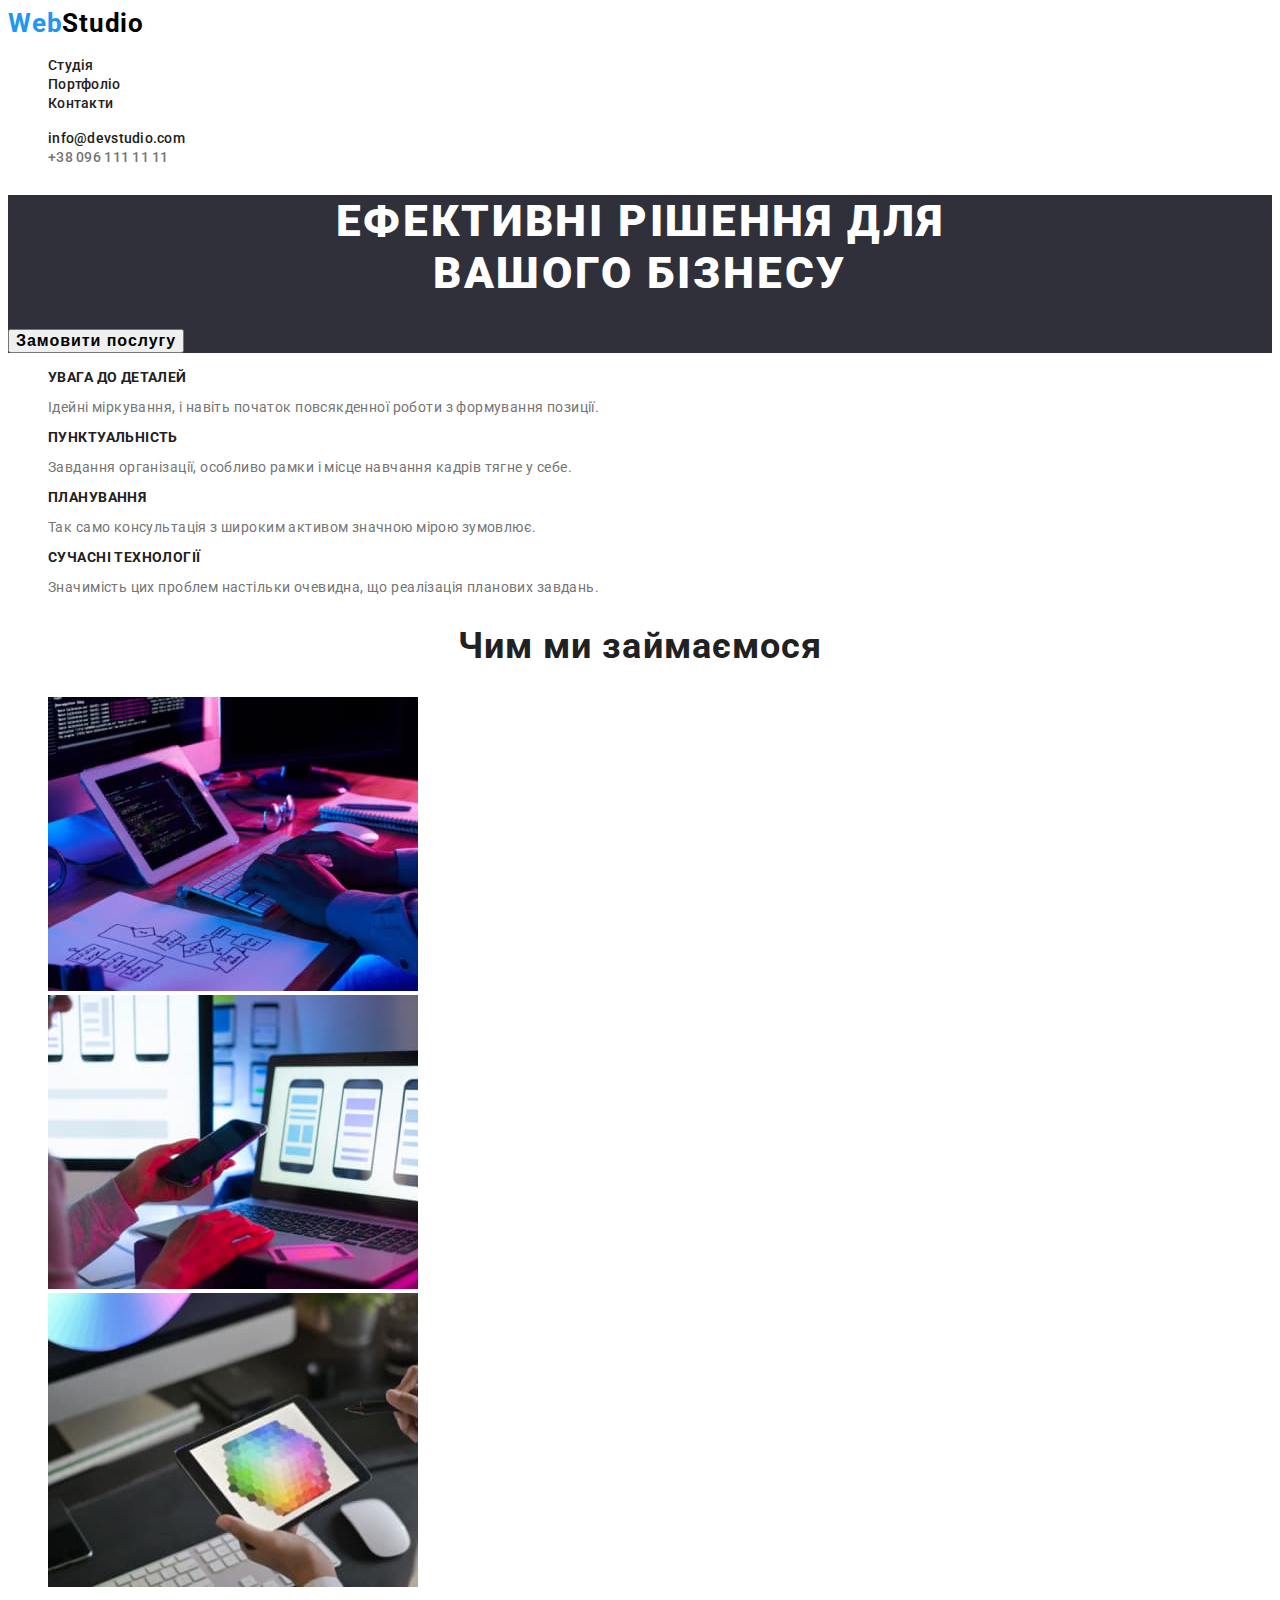
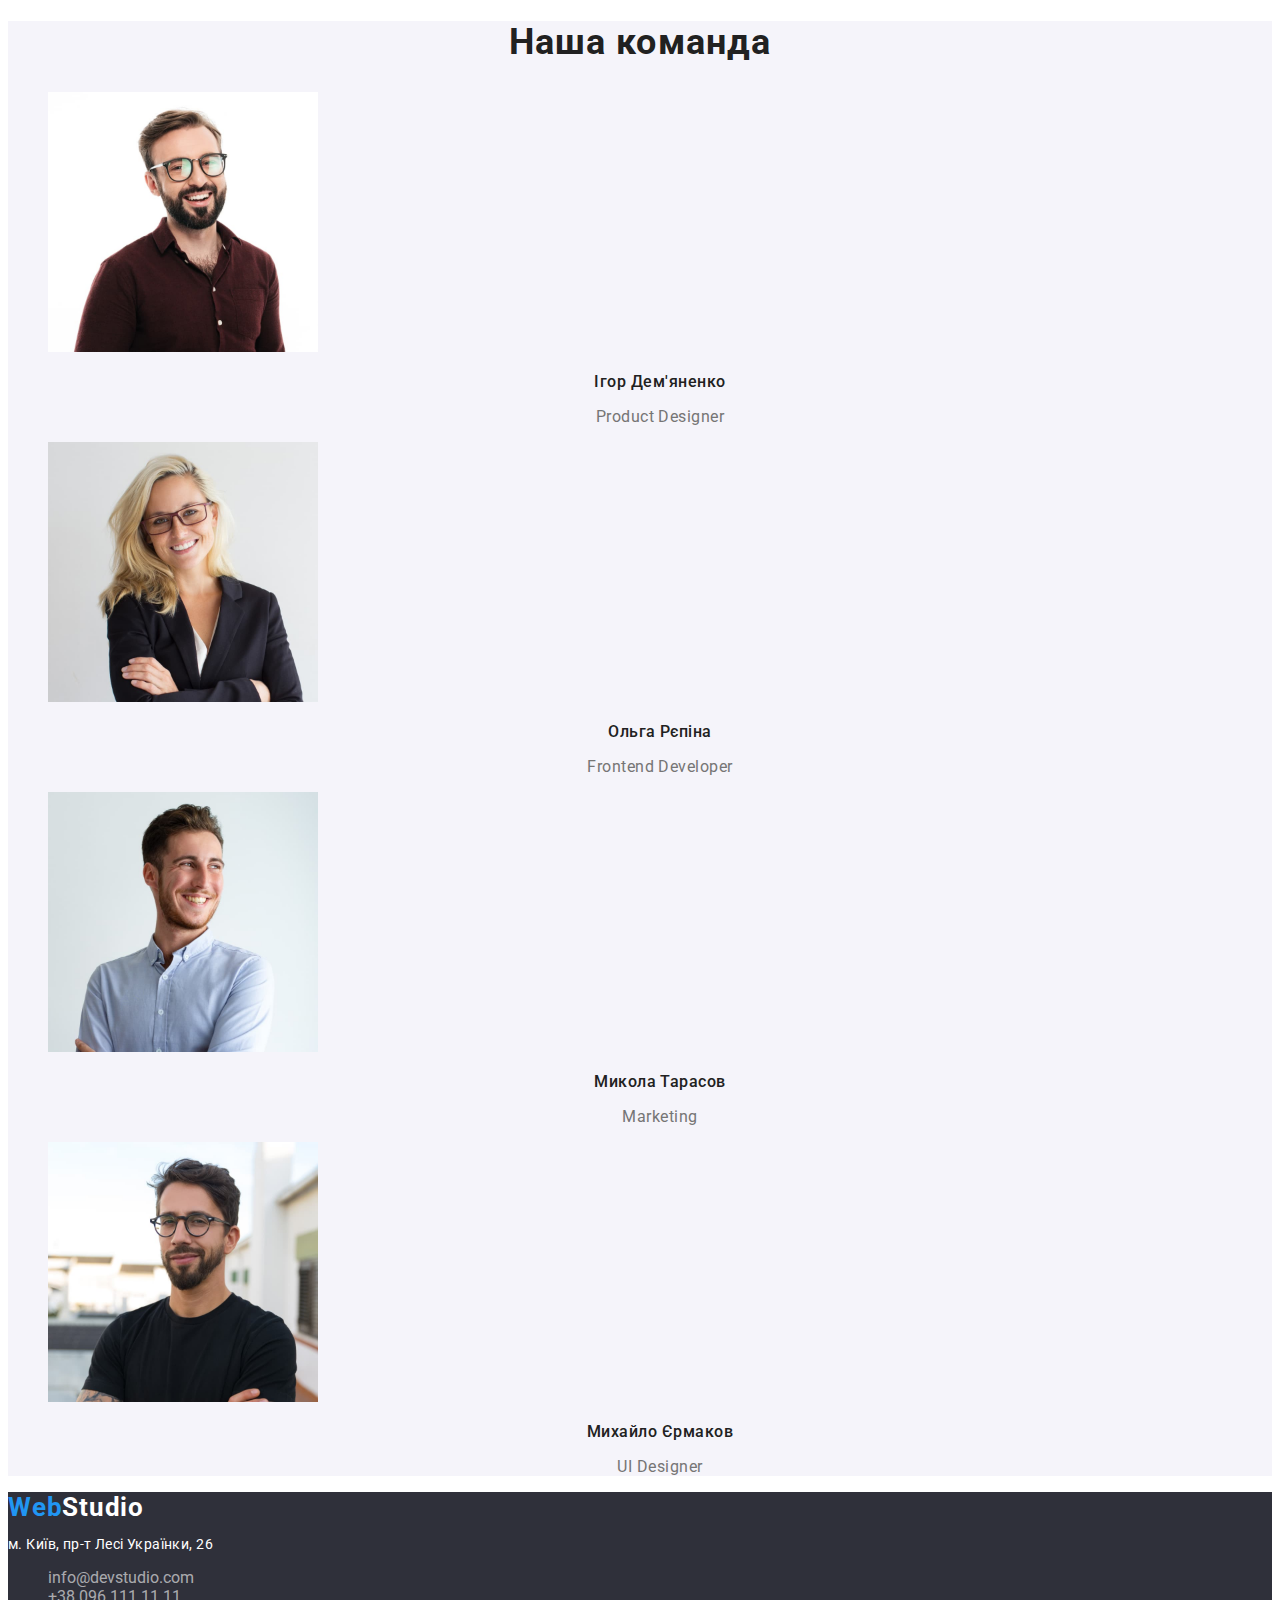
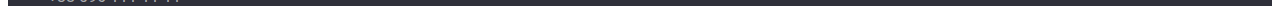
==== index.html @ 49aecc0c "Update .DS_Store" ====
<!DOCTYPE html>
<html lang="uk">
<head>
    <meta charset="UTF-8">
    <meta http-equiv="X-UA-Compatible" content="IE=edge">
    <meta name="viewport" content="width=, initial-scale=1.0">
    <title>Document</title>
    <link rel="preconnect" href="https://fonts.googleapis.com">
<link rel="preconnect" href="https://fonts.gstatic.com" crossorigin>
<link href="https://fonts.googleapis.com/css2?family=Raleway:wght@700&family=Roboto:wght@400;500;700;900&display=swap" rel="stylesheet">
    <link rel="stylesheet" href="./css/style.css">
</head>
<body>
    <header class="header">
        <nav>
        <a class="header-logo logo" href="/index.html" lang="en">Web<span class="logo-header">Studio</span></a>
        <ul class="header-list list">
            <li class="header-item">
                <a class="header-link link" href="">Студія</a>
            </li>
            <li class="header-item">
                <a class="header-link link" href="">Портфоліо</a>
            </li>
            <li class="header-item">
                <a class="header-link link" href="">Контакти</a>
            </li>
        </ul>
        </nav>
        <ul class="header-list list">
            <li>
            <a class="header-mail mail" href="mailto:info@devstudio.com">info@devstudio.com</a>
            </li>
            <li>
            <a class="header-tel tel" href="tel:+380961111111">+38 096 111 11 11</a>
            </li>
        </ul>
    </header>
    <main>
        <section class="hero">
            <h1 class="hero-title">ЕФЕКТИВНІ РІШЕННЯ ДЛЯ <br> ВАШОГО БІЗНЕСУ</h1>
            <button class="hero-btn" type="button">Замовити послугу</button>
        </section>
        <h2 hidden> особливості </h2>
        <ul class="hidden-list list">
        <li>
            <h2 class="hidden-title">УВАГА ДО ДЕТАЛЕЙ</h2>
            <p class="hidden-text">Ідейні міркування, і навіть початок повсякденної роботи з формування позиції.</p>
        </li>
        <li>
            <h3 class="hidden-title">ПУНКТУАЛЬНІСТЬ</h3>
            <p class="hidden-text">Завдання організації, особливо рамки і місце навчання кадрів тягне у себе.</p>
        </li>
        <li>
            <h3 class="hidden-title">ПЛАНУВАННЯ</h3>
            <p class="hidden-text">Так само консультація з широким активом значною мірою зумовлює.</p>
        </li>
        
        <li>
            <h3 class="hidden-title">СУЧАСНІ ТЕХНОЛОГІЇ</h3>
            <p class="hidden-text">Значимість цих проблем настільки очевидна, що реалізація планових завдань.</p>
        </li>
    </ul>
    <section class="img">
        <h2 class="img-title">Чим ми займаємося</h2>
    <ul class="img-list list">
        <li class="img-item">
        <img src="./img/img.jpg" alt="розробка сатів" width="370"/>
        </li>
        <li class="img-item">
        <img src="./img/img(2).jpg" alt="розробка сатів" width="370"/>
        </li>
        <li class="img-item">
        <img src="./img/img(1).jpg" alt="розробка сатів" width="370"/>
        </li>
    </ul>
    </section>
    <section class="team">
        <h2 class="team-title">Наша команда</h2>
        <ul class="team-item">
            <li class="team-list list">
                <img src="./img/img(3).jpg" alt="працівники" width="270"/>
                <h3 class="team-subtitle">Ігор Дем'яненко</h3>
                <p class="team-text" lang="en">Product Designer</p>
            </li>
            <li class="team-list list">
                <img src="./img/img(4).jpg" alt="працівники" width="270"/>
                <h3 class="team-subtitle">Ольга Рєпіна</h3>
                <p class="team-text" lang="en">Frontend Developer</p>
            </li>
            <li class="team-list list">
                <img src="./img/img(5).jpg" alt="працівники" width="270"/>
                <h3 class="team-subtitle">Микола Тарасов</h3>
                <p class="team-text" lang="en">Marketing</p>
            </li>
            <li class="team-list list">
                <img src="./img/img(6).jpg" alt="працівники" width="270"/>
                <h3 class="team-subtitle">Михайло Єрмаков</h3>
                <p class="team-text" lang="en">UI Designer</p>
            </li>
        </ul>
    </section>
    </main>
    <footer class="footer">
        <a class="footer-logo logo" href="/index.html" lang="en">Web<span class="logo-footer">Studio</span></a>
        <address class="footer-address">

            <p class="footer-address-link"> м. Київ, пр-т Лесі Українки, 26</p>
            <ul class="footer-list list">
                <li class="links-footer"><a href="mailto:info@devstudio.com" class="footer-links links">info@devstudio.com</a></li>
                <li><a href="tel:+380961111111" class="footer-links links">+38 096 111 11 11</a></li>
            </ul>
        </address>
    </footer>
    
</body>
</html>
---- css/style.css ----
/* @font-face {
    font-family: releway;
    src: url(../fonts/Raleway-Italic-VariableFont_wght.ttf);
}
@font-face {
    font-family: regular400;
    src: url(../fonts/Roboto-Regular.ttf);
}
@font-face {
    font-family: medium500;
    src: url(../fonts/Roboto-Medium.ttf);
}
@font-face {
    font-family: bold700;
    src: url(../fonts/Roboto-Bold.ttf);
}
@font-face {
    font-family: black900;
    src: url(..//fonts/Roboto-Black.ttf);
} */

:root {
    --main color: #FFFFFF;
}

body {
    font-family: "Roboto", sans-serif;
}

.list, .logo {
    list-style: none;
}
.link, .logo, .mail, .tel {
    text-decoration: none;
}



             /*header*/
             
 .header {
    background-color: var(--main-color);
 }
              
.header-logo {
font-weight: 700;
font-size: 26px;
line-height: 1.19;
/* identical to box height */
letter-spacing: 0.03em;
color: #2196F3;
}
.logo-header {
    font-weight: 700;
font-size: 26px;
line-height: 1.19;
/* identical to box height */
letter-spacing: 0.03em;
color:#000000;
}

.header-link {
    font-weight: 500;
    font-size: 14px;
    line-height: 1.14;
    letter-spacing: 0.02em;
    color: #212121;
}

.header-mail {
    font-weight: 500;
font-size: 14px;
line-height: 1.14;
letter-spacing: 0.02em;
color: #212121;
}

.header-tel {
    font-weight: 500;
    font-size: 14px;
    line-height: 1.14;
    letter-spacing: 0.02em;
    color: #757575;
}    

.header-link:hover, .header-mail:hover, .header-tel:hover, .header-link:focus, .header-mail:focus, .header-tel:focus {
    color: #2196F3;
} 

                    /*Hero*/
.hero{
 background-color: #2F303A;
}
                    

.hero-title {
    font-weight: 900;
font-size: 44px;
line-height: 1,36;
/* or 136% */
text-align: center;
letter-spacing: 0.06em;
text-transform: uppercase;
color: #FFFFFF;
}

.hero-btn {
    font-weight: 700;
    font-size: 16px;
    line-height: 1,87;
    /* identical to box height, or 188% */
    display: flex;
    align-items: center;
    text-align: center;
    letter-spacing: 0.06em;
    color: var(--main-color);
    
}
 .hero-btn:hover, .hero-btn:focus {
    color: #2196F3;
 }

                      /*Hiden*/

 .hidden-title {
font-weight: 700;
font-size: 14px;
line-height: 1,14;
letter-spacing: 0.03em;
text-transform: uppercase;
color: #212121;
}
.hidden-text {
font-weight: 400;
font-size: 14px;
line-height: 1,71;
/* or 171% */
letter-spacing: 0.03em;
color: #757575;
}

                    /*IMG*/
 .img-title {
font-weight: 700;
font-size: 36px;
line-height: 1,16;
text-align: center;
letter-spacing: 0.03em;
color: #212121;
}
 
                      /* Team*/

.team{
background-color: #F5F4FA;
 }

.team-title {
    font-weight: 700;
font-size: 36px;
line-height: 1,16;
text-align: center;
letter-spacing: 0.03em;
color: #212121;
}

.team-subtitle {
    font-weight: 500;
font-size: 16px;
line-height: 1,19;
/* identical to box height */
text-align: center;
letter-spacing: 0.03em;
color: #212121;
}
.team-text {
    font-weight: 400;
font-size: 16px;
line-height: 1,18;
/* identical to box height */
text-align: center;
letter-spacing: 0.03em;
color: #757575;
}

                 /*footer*/
 .footer {
    background-color:  #2F303A;
}


.footer-logo {
 font-weight: 700;
font-size: 26px;
line-height: 1,19;
/* identical to box height */
letter-spacing: 0.03em;
color: #2196F3;
 }
 .logo-footer{
    font-weight: 700;
font-size: 26px;
line-height: 1,19;
/* identical to box height */
letter-spacing: 0.03em;
color: #FFFFFF;
 }

 .footer-address {
    font-style: normal;
 }

.footer-address-link {
font-weight: 400;
font-size: 14px;
line-height: 1,71;
/* or 171% */
letter-spacing: 0.03em;
color: #FFFFFF;
}

.links {
    text-decoration: none;
     color:  rgba(255, 255, 255, 0.6);
}
.links:hover, .links:focus {
    color:  rgba(255, 255, 255, 0.6);
}

.visually-hidden {
    position: absolute;
    clip: rect(0 0 0 0);
    width: 1px;
    height: 1px;
    margin: -1px;
    …
  }
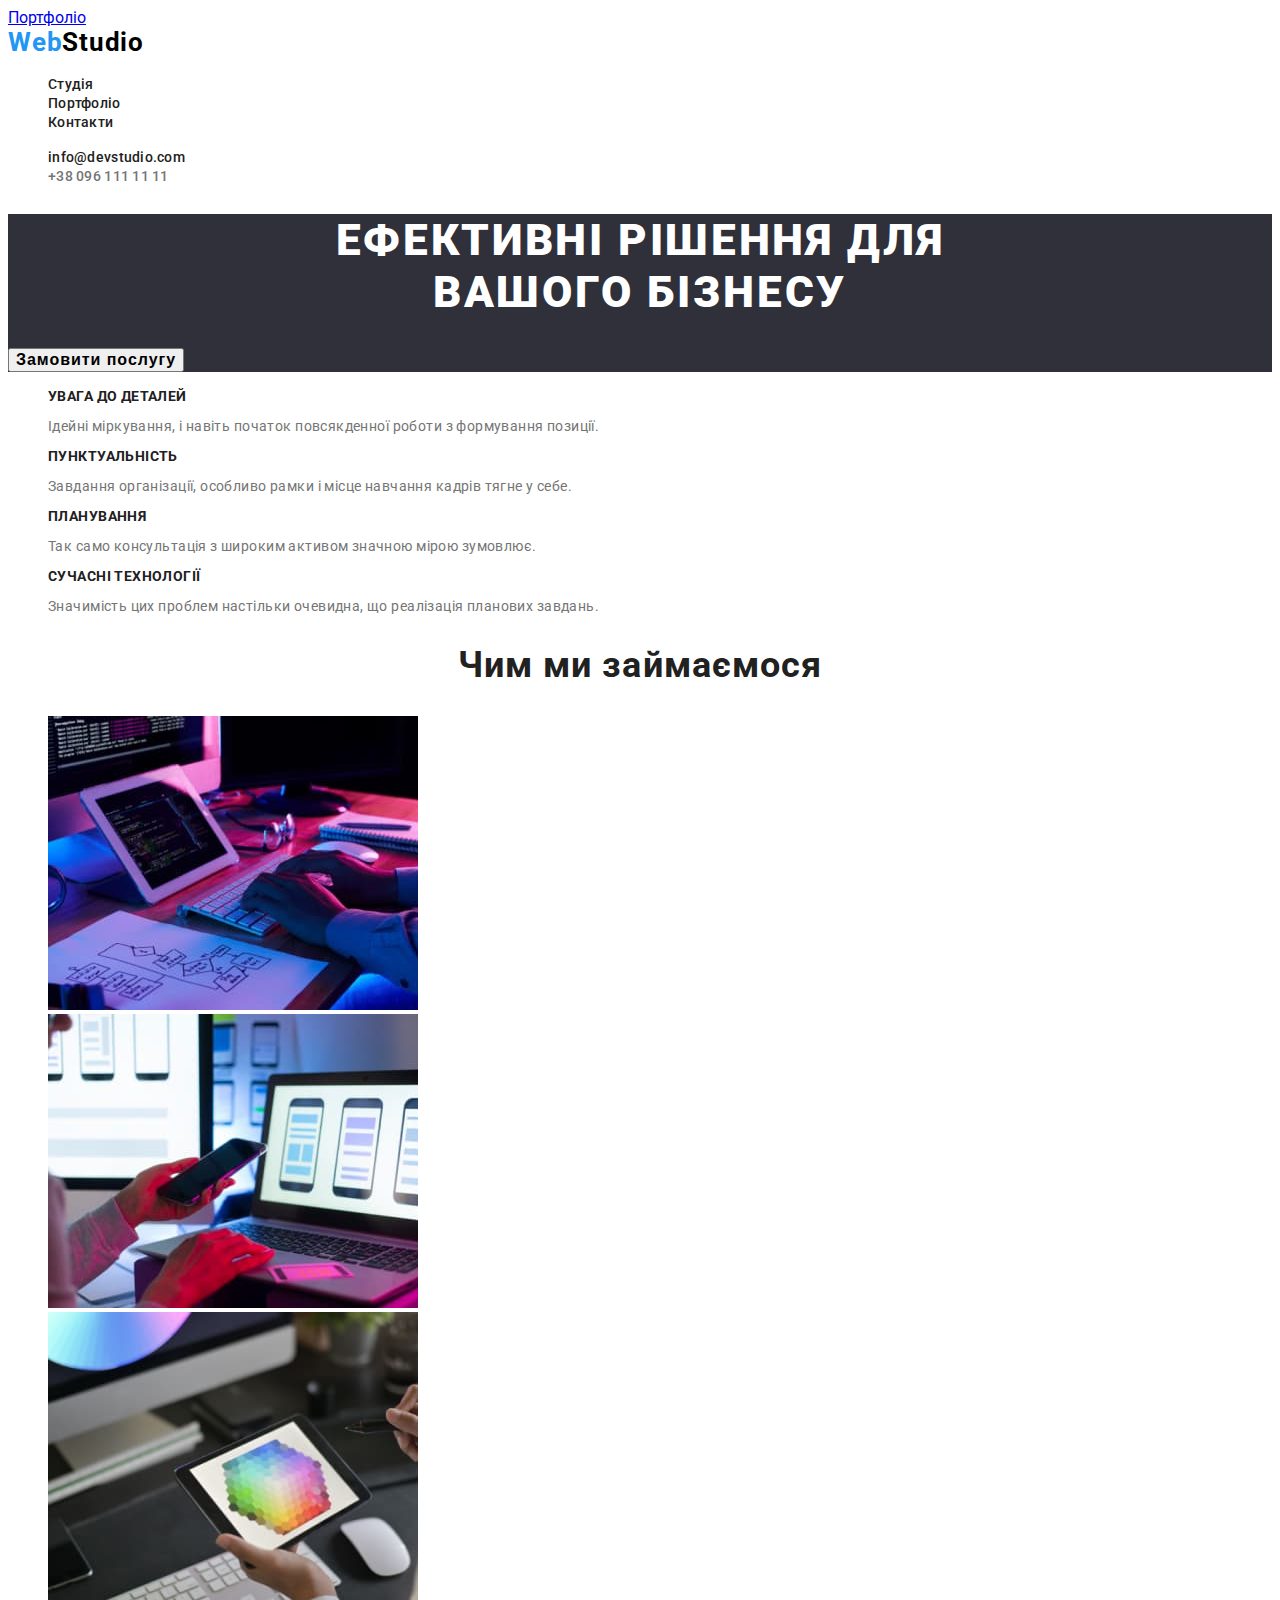
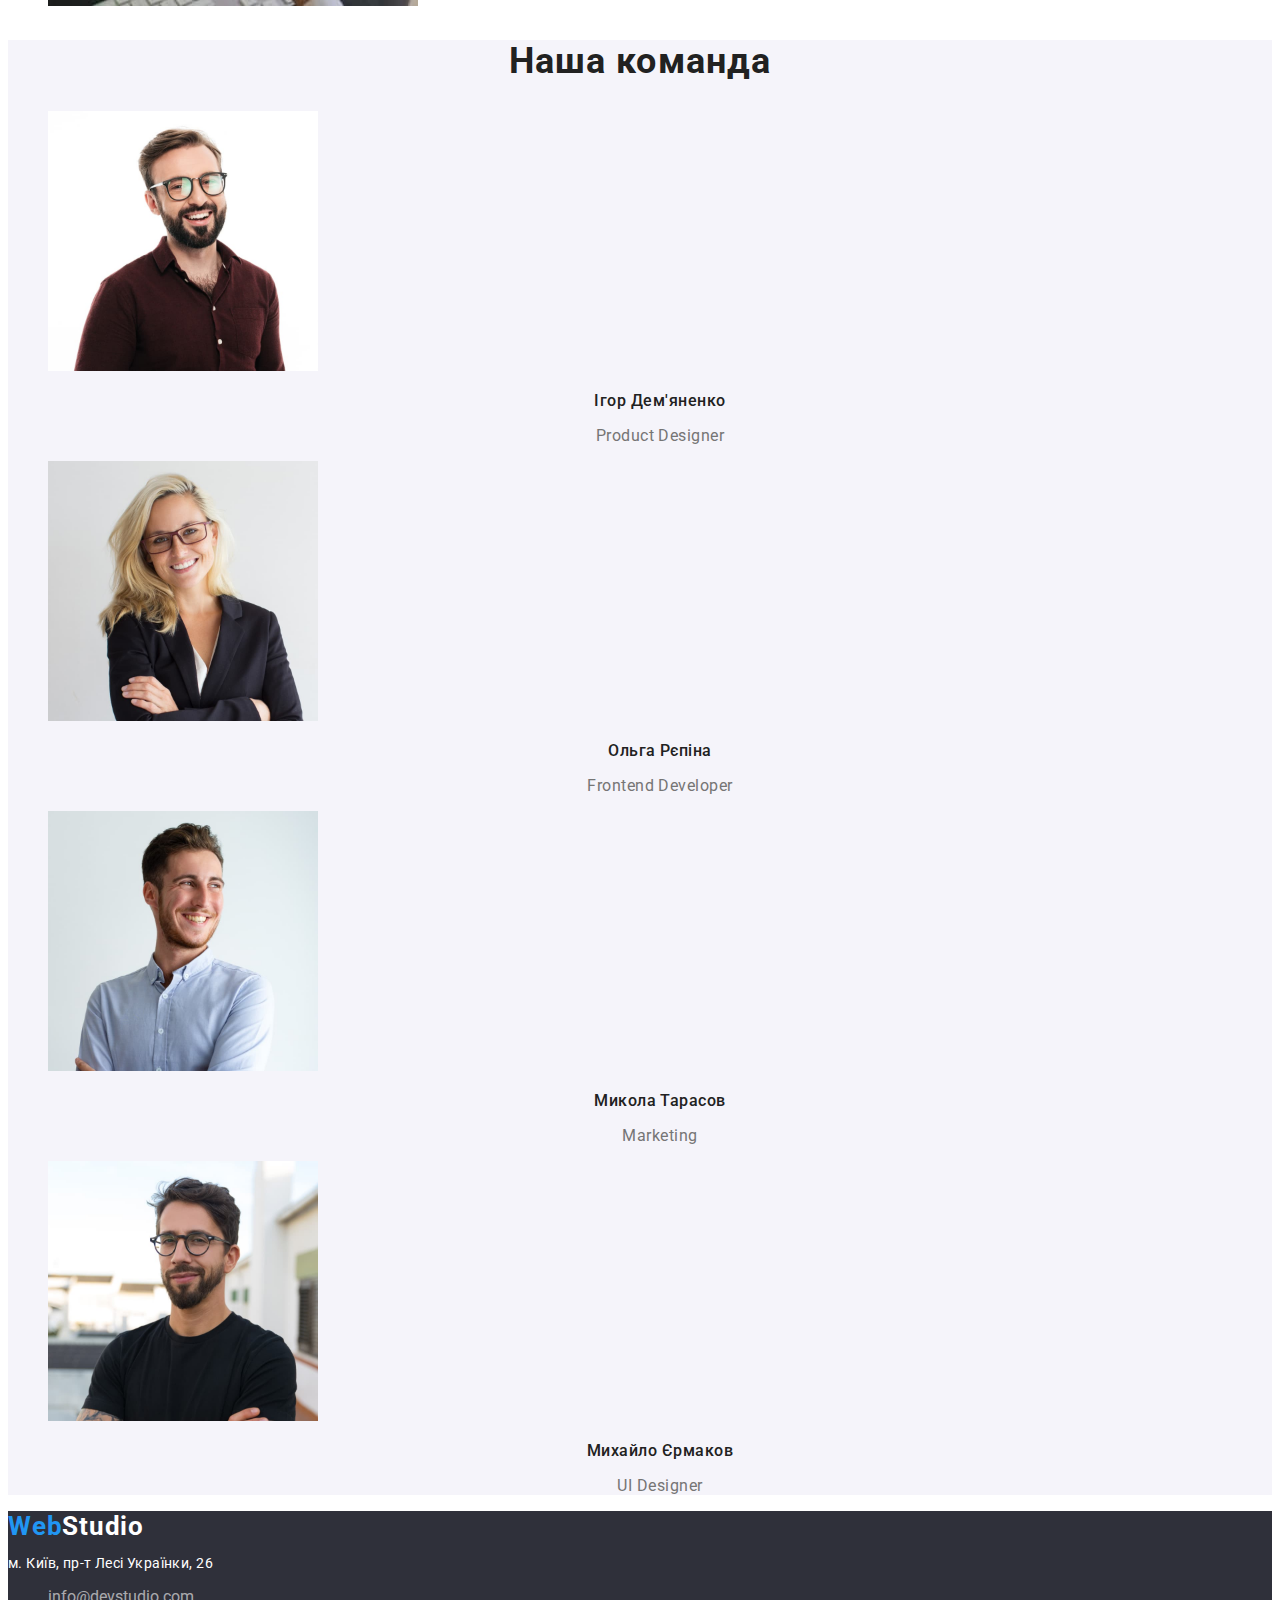
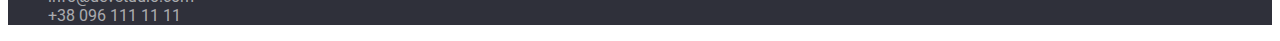
==== commit b876b337: "Update index.html" ====
--- a/index.html
+++ b/index.html
@@ -9,6 +9,7 @@
 <link rel="preconnect" href="https://fonts.gstatic.com" crossorigin>
 <link href="https://fonts.googleapis.com/css2?family=Raleway:wght@700&family=Roboto:wght@400;500;700;900&display=swap" rel="stylesheet">
     <link rel="stylesheet" href="./css/style.css">
+    <a href="./portfolio.html">Портфоліо</a>
 </head>
 <body>
     <header class="header">
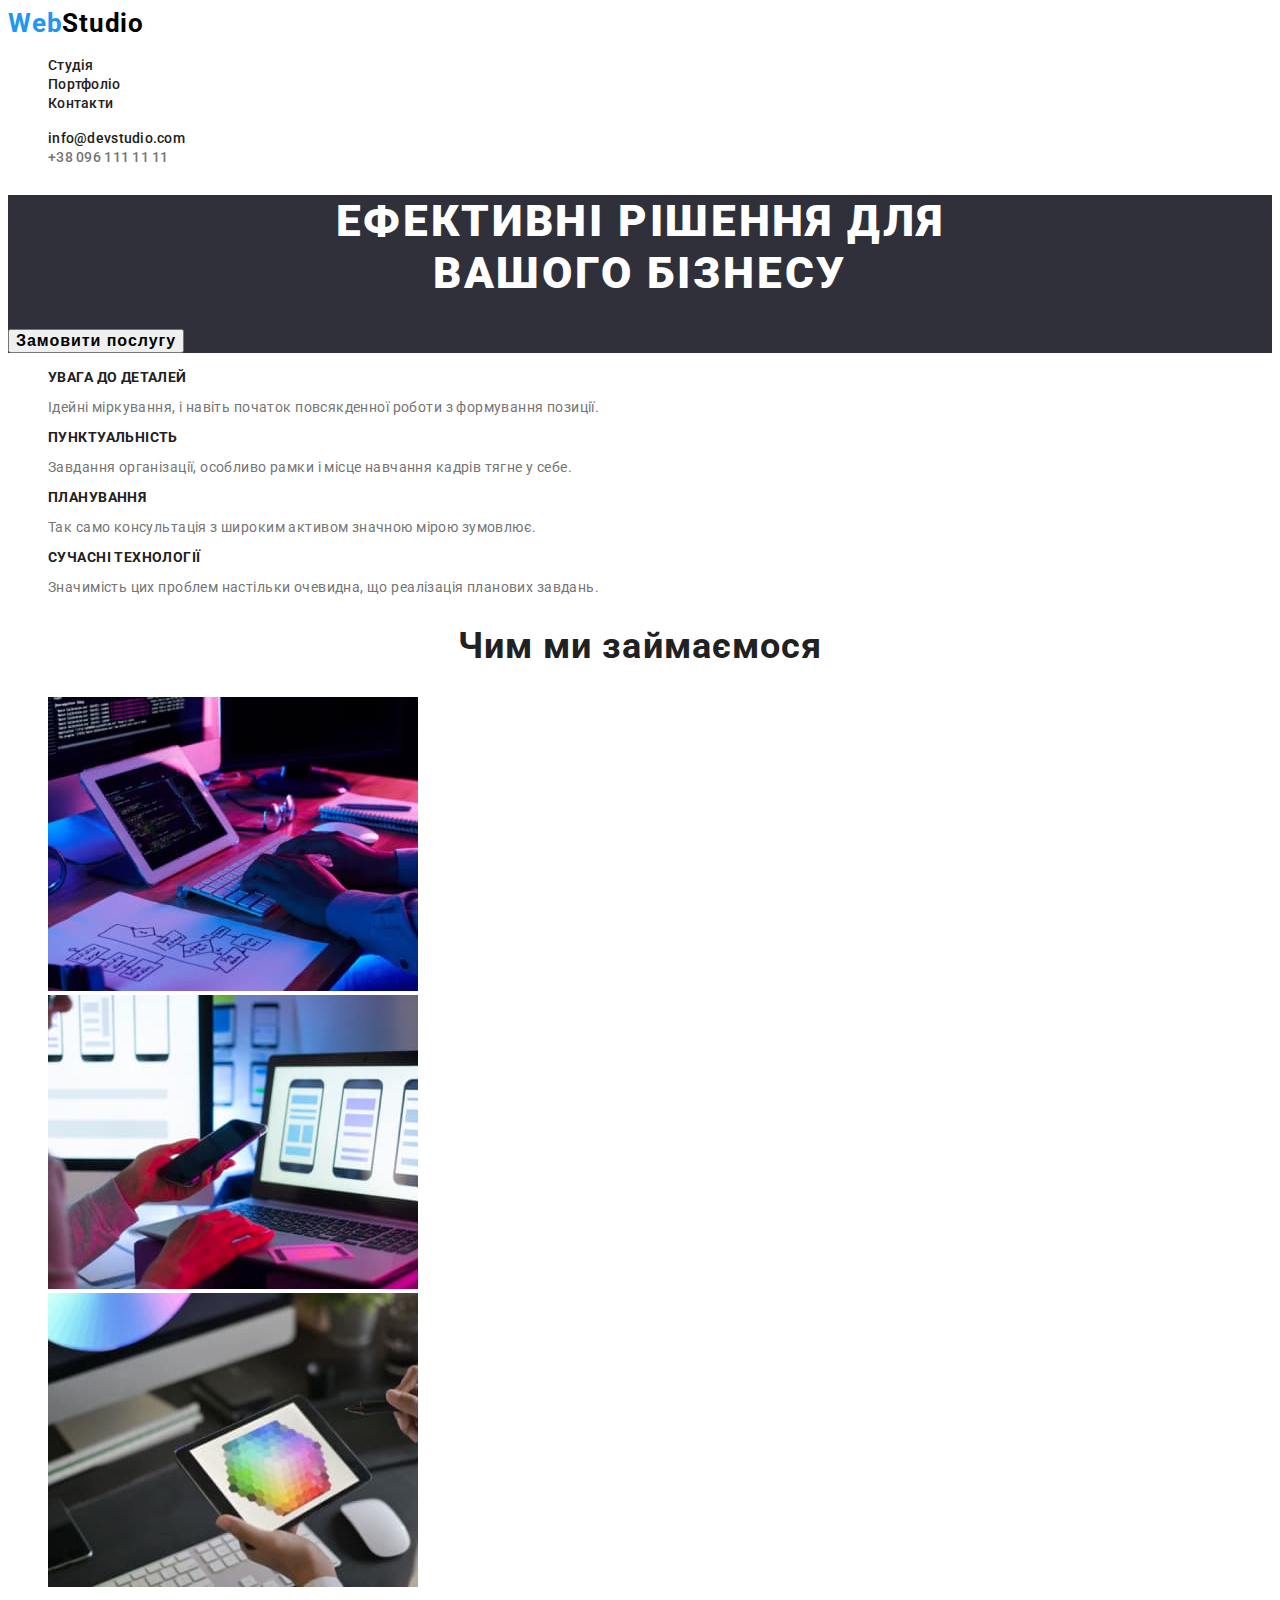
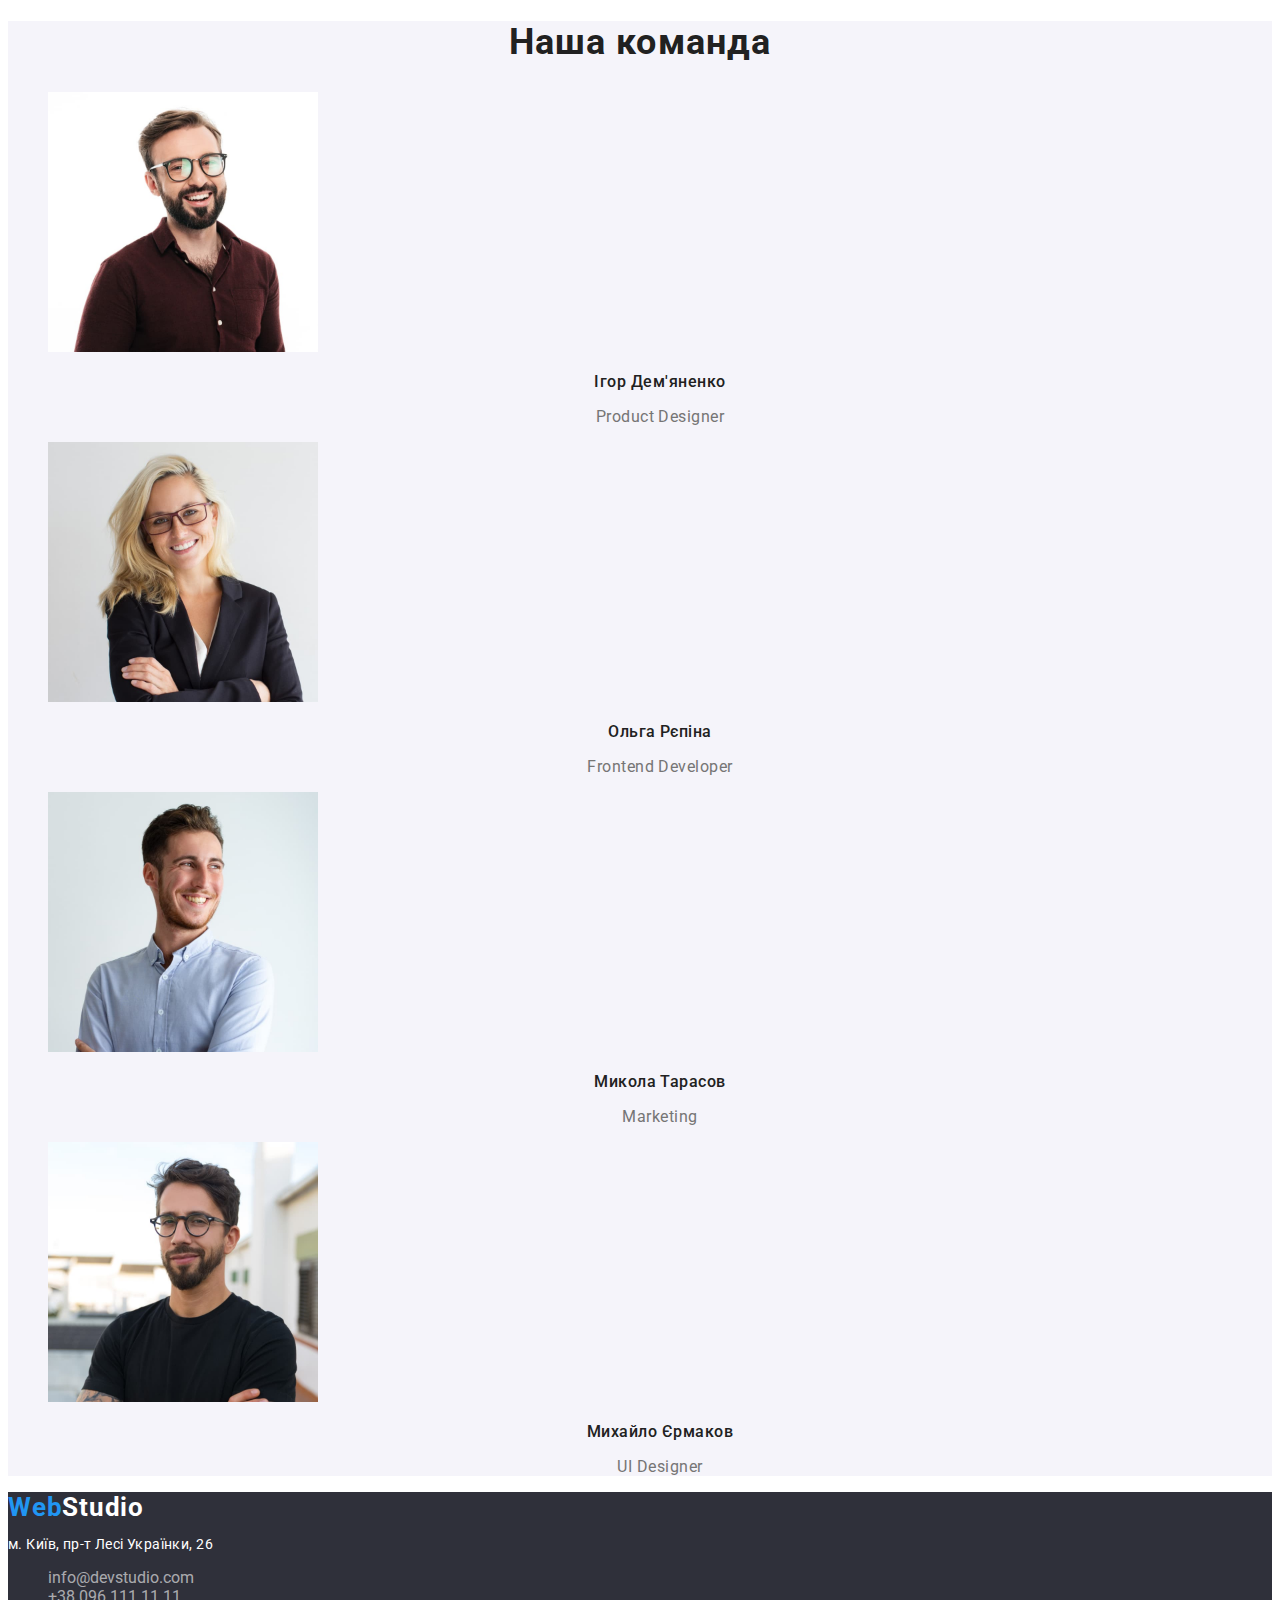
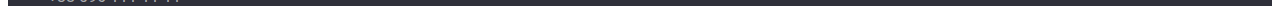
==== commit da346d9b: "Update index.html" ====
--- a/index.html
+++ b/index.html
@@ -9,7 +9,7 @@
 <link rel="preconnect" href="https://fonts.gstatic.com" crossorigin>
 <link href="https://fonts.googleapis.com/css2?family=Raleway:wght@700&family=Roboto:wght@400;500;700;900&display=swap" rel="stylesheet">
     <link rel="stylesheet" href="./css/style.css">
-    <a href="./portfolio.html">Портфоліо</a>
+   
 </head>
 <body>
     <header class="header">
@@ -17,10 +17,10 @@
         <a class="header-logo logo" href="/index.html" lang="en">Web<span class="logo-header">Studio</span></a>
         <ul class="header-list list">
             <li class="header-item">
-                <a class="header-link link" href="">Студія</a>
+                <a class="header-link link" href="./index.html">Студія</a>
             </li>
             <li class="header-item">
-                <a class="header-link link" href="">Портфоліо</a>
+                <a class="header-link link" href="./portfolio.html">Портфоліо</a>
             </li>
             <li class="header-item">
                 <a class="header-link link" href="">Контакти</a>
--- a/css/style.css
+++ b/css/style.css
@@ -113,7 +113,7 @@
     align-items: center;
     text-align: center;
     letter-spacing: 0.06em;
-    color: var(--main-color);
+    background-color: #2196f3);
     
 }
  .hero-btn:hover, .hero-btn:focus {
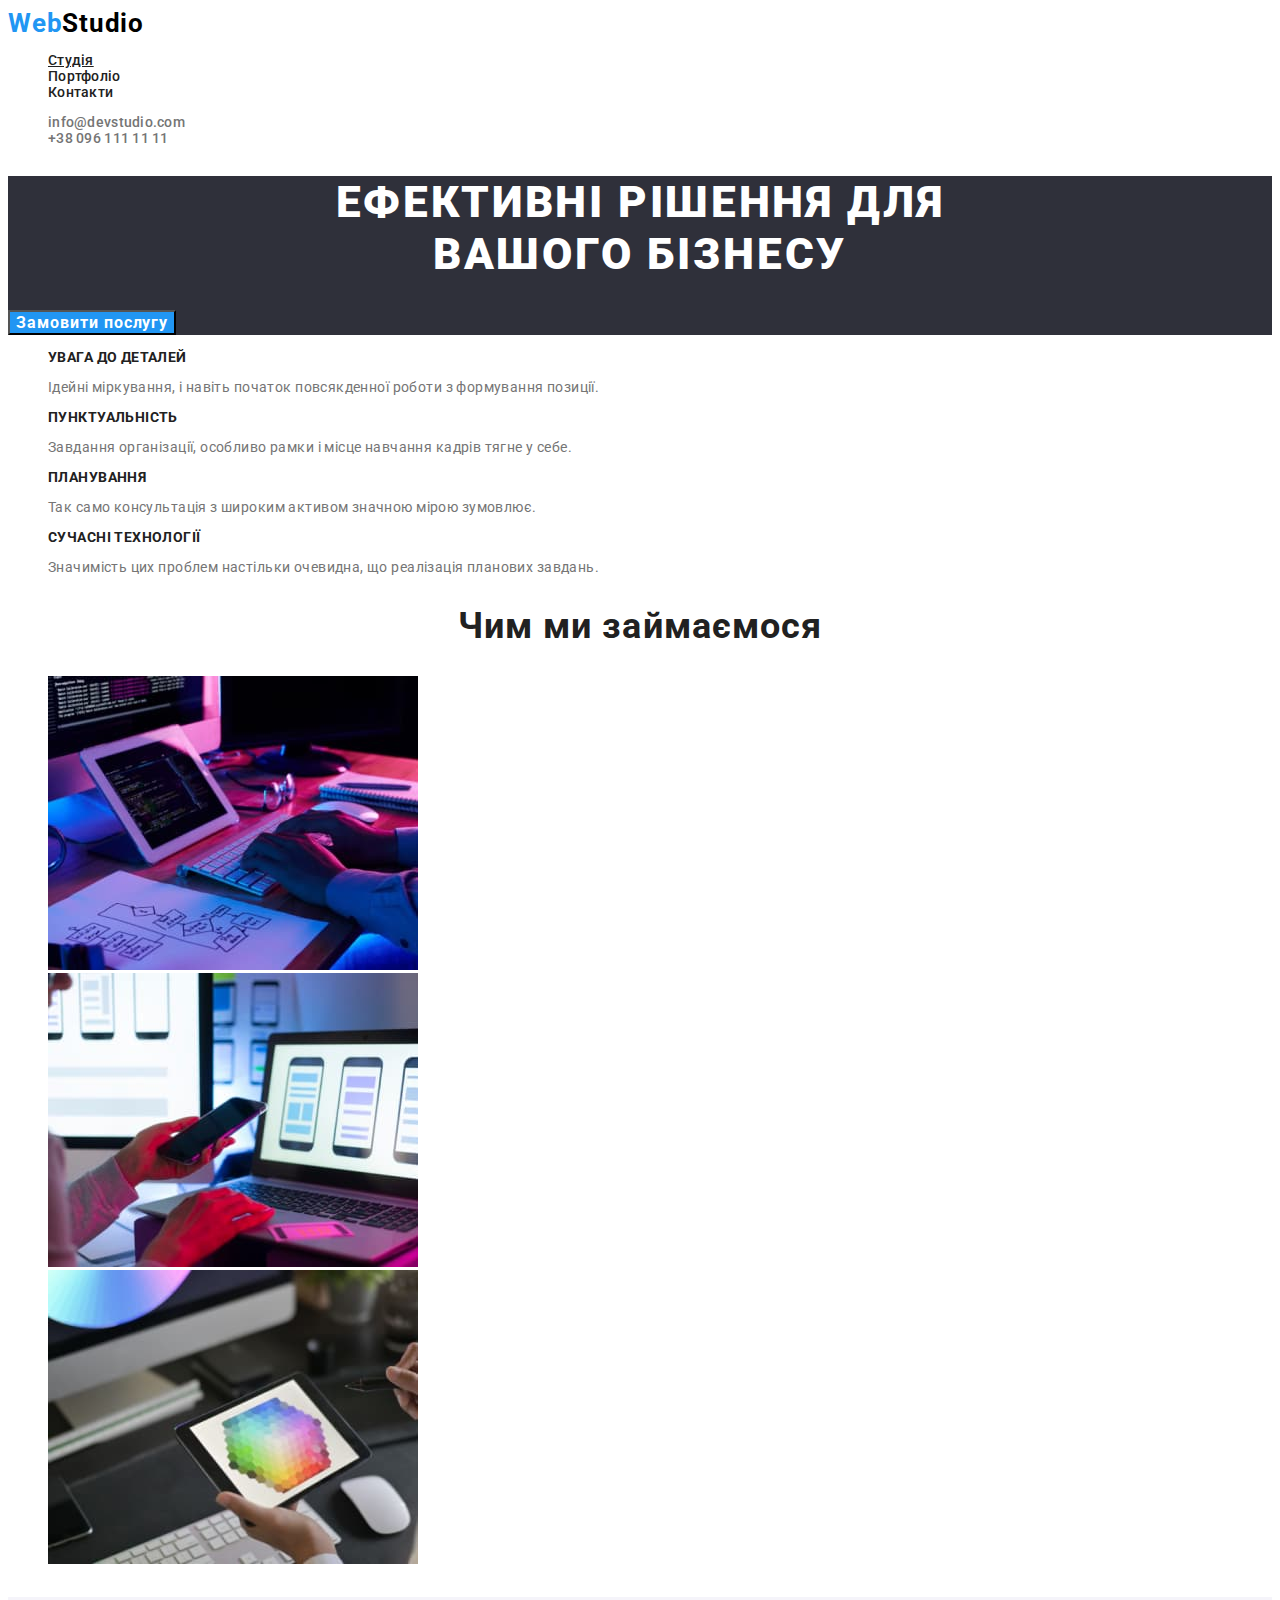
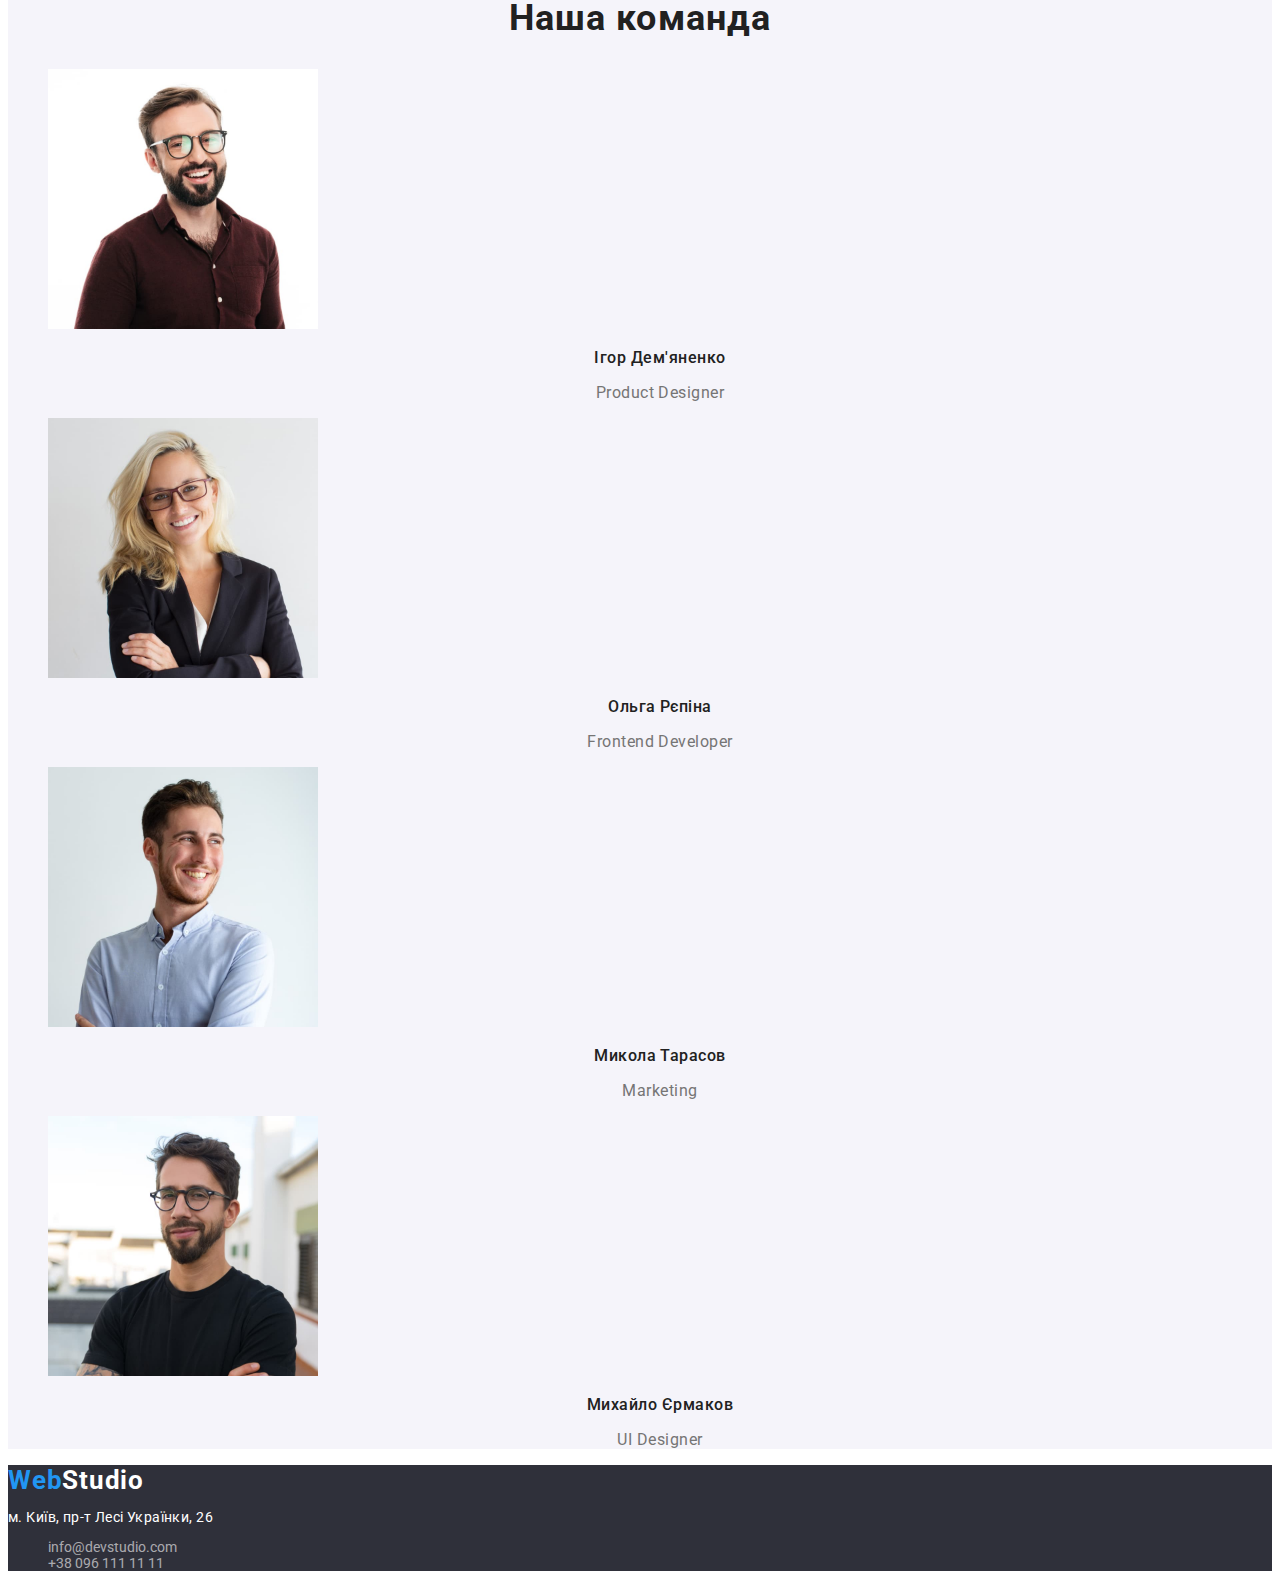
==== commit 3df10371: "update index html fail" ====
--- a/index.html
+++ b/index.html
@@ -17,7 +17,7 @@
         <a class="header-logo logo" href="/index.html" lang="en">Web<span class="logo-header">Studio</span></a>
         <ul class="header-list list">
             <li class="header-item">
-                <a class="header-link link" href="./index.html">Студія</a>
+                <a class="header-link link-caret-active" href="./index.html">Студія</a>
             </li>
             <li class="header-item">
                 <a class="header-link link" href="./portfolio.html">Портфоліо</a>
--- a/css/style.css
+++ b/css/style.css
@@ -20,11 +20,16 @@
 } */
 
 :root {
-    --main color: #FFFFFF;
+    --main-color: #FFFFFF;
+    --main-color2: #2196F3;
+    --main-color3: #212121;
+    --main-color4: #757575;
+
 }
 
 body {
     font-family: "Roboto", sans-serif;
+    font-size: 14px;
 }
 
 .list, .logo {
@@ -33,58 +38,48 @@
 .link, .logo, .mail, .tel {
     text-decoration: none;
 }
+.caret {
+    color: var(--main-color2)
+}
 
 
 
              /*header*/
              
- .header {
-    background-color: var(--main-color);
+ .header-logo, .logo-header {
+    font-weight: 700;
+font-size: 26px;
+line-height: 1.19;
+/* identical to box height */
+letter-spacing: 0.03em;
  }
               
 .header-logo {
-font-weight: 700;
-font-size: 26px;
-line-height: 1.19;
-/* identical to box height */
-letter-spacing: 0.03em;
-color: #2196F3;
+color: var(--main-color2);
 }
 .logo-header {
-    font-weight: 700;
-font-size: 26px;
-line-height: 1.19;
-/* identical to box height */
-letter-spacing: 0.03em;
 color:#000000;
 }
-
-.header-link {
+  
+.header-list {
     font-weight: 500;
     font-size: 14px;
     line-height: 1.14;
     letter-spacing: 0.02em;
-    color: #212121;
-}
-
-.header-mail {
-    font-weight: 500;
-font-size: 14px;
-line-height: 1.14;
-letter-spacing: 0.02em;
-color: #212121;
-}
-
-.header-tel {
-    font-weight: 500;
-    font-size: 14px;
-    line-height: 1.14;
-    letter-spacing: 0.02em;
-    color: #757575;
+    
+}
+
+.header-link {
+    color: var(--main-color3);
+}
+
+
+.header-tel, .header-mail {
+    color: var(--main-color4);
 }    
 
 .header-link:hover, .header-mail:hover, .header-tel:hover, .header-link:focus, .header-mail:focus, .header-tel:focus {
-    color: #2196F3;
+    color: var(--main-color2);
 } 
 
                     /*Hero*/
@@ -101,7 +96,7 @@
 text-align: center;
 letter-spacing: 0.06em;
 text-transform: uppercase;
-color: #FFFFFF;
+color: var(--main-color);
 }
 
 .hero-btn {
@@ -109,17 +104,43 @@
     font-size: 16px;
     line-height: 1,87;
     /* identical to box height, or 188% */
-    display: flex;
-    align-items: center;
-    text-align: center;
+    font-family: inherit;
+    text-decoration: none; 
     letter-spacing: 0.06em;
-    background-color: #2196f3);
+    color: var(--main-color);
+     background-color: var(--main-color2);
     
 }
- .hero-btn:hover, .hero-btn:focus {
-    color: #2196F3;
- }
-
+ .hero-btn:hover, .hero-btns:hover,.hero-btns:focus, .hero-btn:focus {
+   background-color: #188CE8;
+ }
+ 
+   .hero-btns {
+    width: 112px;
+height: 38px;
+left: 726px;
+top: 174px;
+color: var(--main-color3);
+background-color: #F5F4FA;
+   }
+
+   .hero-btns1 {
+    width: 73px;
+height: 38px;
+left: 512px;
+top: 174px;
+color: var(--main-color);
+background: #2196F3;
+   }
+
+   .hero-btns, .hero-btns1 {
+    font-weight: 500;
+font-size: 16px;
+line-height: 1,62;
+/* identical to box height, or 162% */
+text-align: center;
+letter-spacing: 0.03em;
+   }
                       /*Hiden*/
 
  .hidden-title {
@@ -128,7 +149,7 @@
 line-height: 1,14;
 letter-spacing: 0.03em;
 text-transform: uppercase;
-color: #212121;
+color: var(--main-color3);
 }
 .hidden-text {
 font-weight: 400;
@@ -136,7 +157,7 @@
 line-height: 1,71;
 /* or 171% */
 letter-spacing: 0.03em;
-color: #757575;
+color: var(--main-color4);
 }
 
                     /*IMG*/
@@ -146,7 +167,7 @@
 line-height: 1,16;
 text-align: center;
 letter-spacing: 0.03em;
-color: #212121;
+color: var(--main-color3);
 }
  
                       /* Team*/
@@ -161,7 +182,7 @@
 line-height: 1,16;
 text-align: center;
 letter-spacing: 0.03em;
-color: #212121;
+color: var(--main-color3);
 }
 
 .team-subtitle {
@@ -171,7 +192,7 @@
 /* identical to box height */
 text-align: center;
 letter-spacing: 0.03em;
-color: #212121;
+color: var(--main-color3);
 }
 .team-text {
     font-weight: 400;
@@ -180,7 +201,25 @@
 /* identical to box height */
 text-align: center;
 letter-spacing: 0.03em;
-color: #757575;
+color: var(--main-color4);
+}
+
+.projects-name {
+    font-weight: 700;
+    font-size: 18px;
+    line-height: 2;
+    /* identical to box height, or 200% */
+    letter-spacing: 0.06em;
+    color: #212121;
+}
+
+.projects-text {
+    font-weight: 400;
+    font-size: 16px;
+    line-height: 1,87;
+    /* identical to box height, or 188% */
+    letter-spacing: 0.03em;
+    color: #757575;
 }
 
                  /*footer*/
@@ -189,21 +228,20 @@
 }
 
 
-.footer-logo {
+.footer-logo, .logo-footer {
  font-weight: 700;
 font-size: 26px;
 line-height: 1,19;
 /* identical to box height */
 letter-spacing: 0.03em;
-color: #2196F3;
- }
+ }
+
+ .footer-logo {
+    color: var(--main-color2);
+ }
+
  .logo-footer{
-    font-weight: 700;
-font-size: 26px;
-line-height: 1,19;
-/* identical to box height */
-letter-spacing: 0.03em;
-color: #FFFFFF;
+color: var(--main-color);
  }
 
  .footer-address {
@@ -216,7 +254,7 @@
 line-height: 1,71;
 /* or 171% */
 letter-spacing: 0.03em;
-color: #FFFFFF;
+color: var(--main-color);
 }
 
 .links {
@@ -236,6 +274,10 @@
     …
   }
 
+  .projects-item {
+
+  }
+
 
             
 
